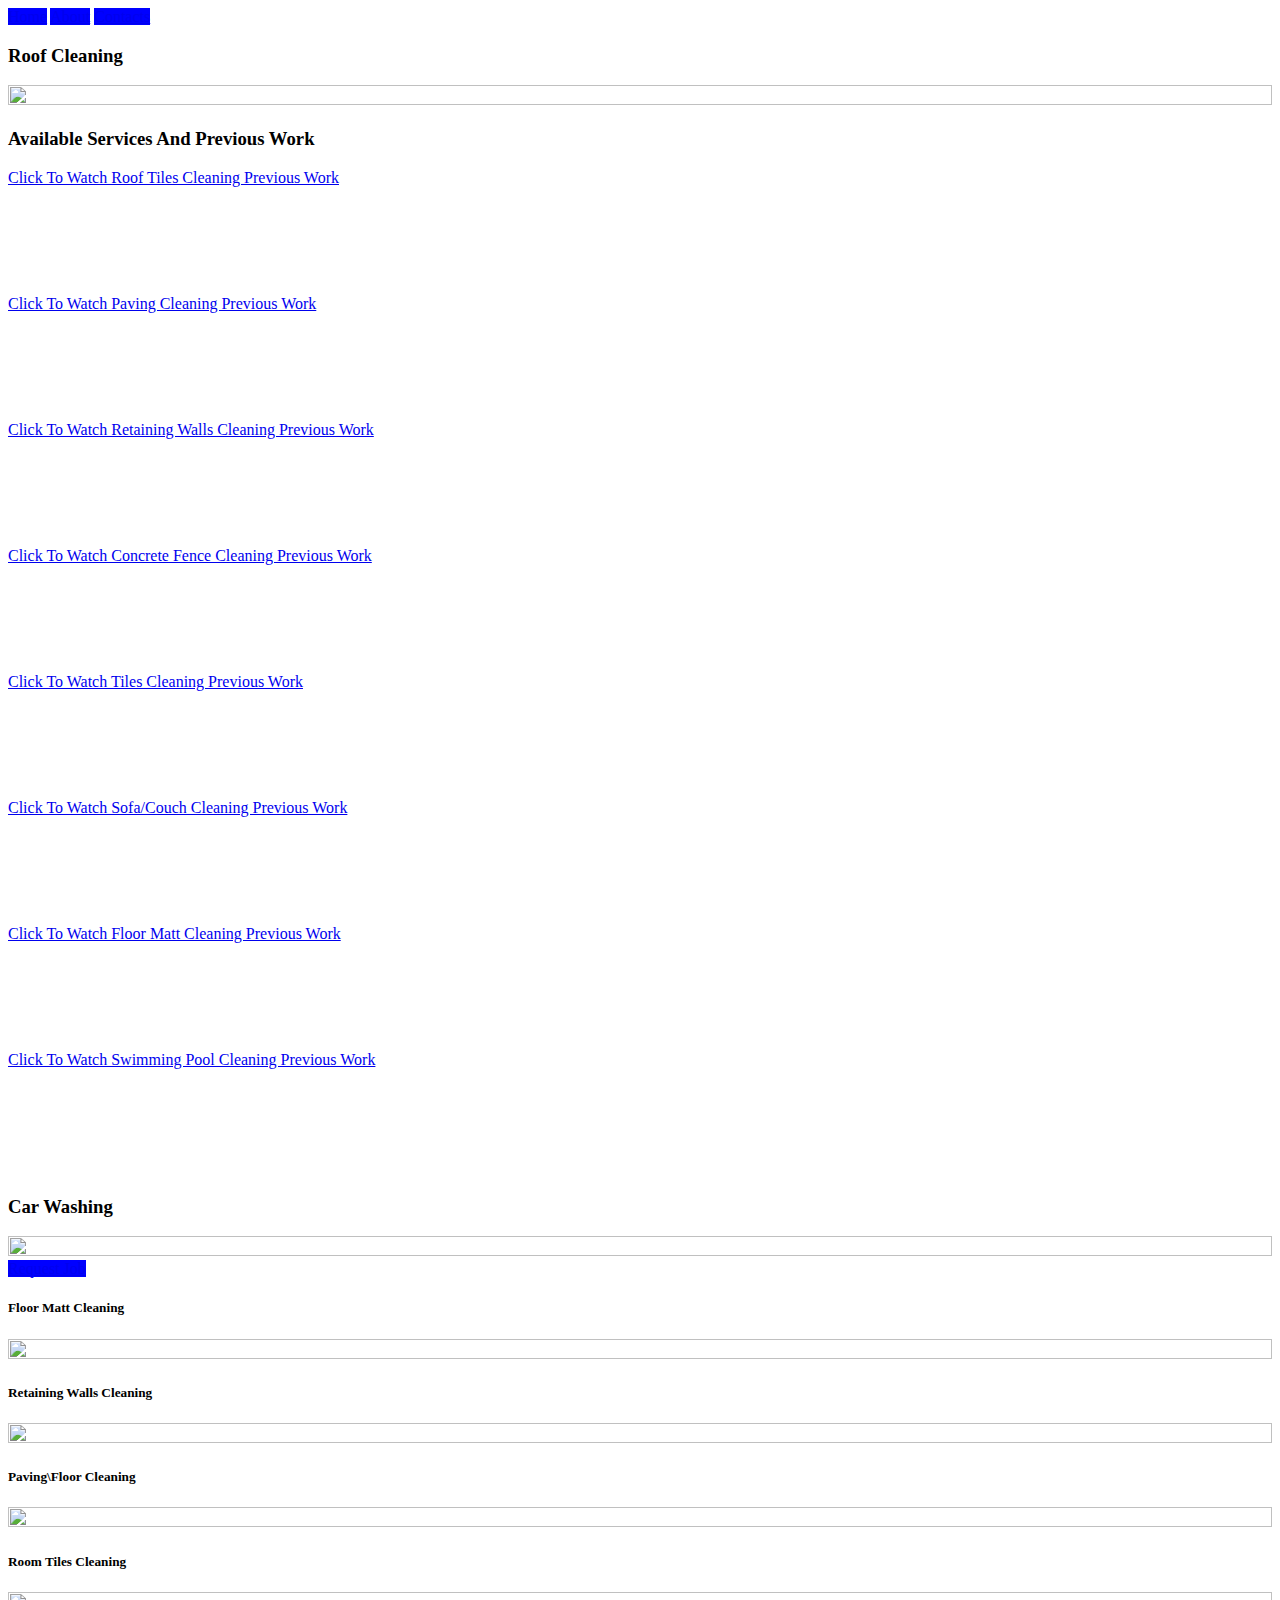
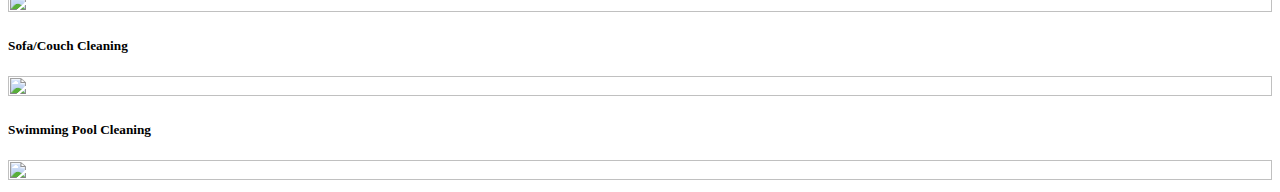
==== src/main/resources/templates/index.html @ 499c535a "Everthing works perfectly, except that copyright images are used." ====
<!DOCTYPE html>
<html xmlns:th="http://www.thymeleaf.org">
	<head>
		<meta charset="ISO-8859-1">
		<link href = "C:\Users\Test\OneDrive\Documents\My-God's-Path-On-Earth\My Home Is My Reflection\roofcleaners\src\main\resources\static\css\bootstrap-4.3.1-dist\css\bootstrap.min.css" 
		th:href="@{/css/bootstrap-4.3.1-dist/css/bootstrap.min.css}"
		rel = "stylesheet"></link>
		<link rel="stylesheet" href="C:\Users\Test\OneDrive\Documents\My-God's-Path-On-Earth\My Home Is My Reflection\roofcleaners\src\main\resources\static\css\index.css" 
		th:href="@{/css/index.css}"></link>
		<title>Home</title>
	</head>
	<body>
		<div class="container">
			<div class="row">
				<div class="col-md-12 btn-group btn-group-justified">
					<a href="#" th:href = "@{/index}" class="btn" style="background-color:blue;">Home</a>
					<a href="About.html" th:href = "@{/about}" target = "_blank" class="btn" style="background-color:blue;">About</a>
					<a href="Contact.html" th:href = "@{/contact}" target = "_blank" class="btn" style="background-color:blue;">Contacts</a>
				</div>
			</div>
			<div class="row">
				<div class="col-md-3 col-sm-12">
					<h3 class="my-1">Roof Cleaning</h3>
					<img class="my-1" style="height:90%" src="C:\Users\Test\OneDrive\Documents\My-God's-Path-On-Earth\My Home Is My Reflection\roofcleaners\src\main\resources\static\images\Roof_Cleaning\Roof2.jpg" 
					th:src="@{/images/Roof_Cleaning/Roof2.jpg}" width="100%"></img>
				</div>
				<div class="col-md-6  col-sm-12 list-group">
					<h3 class="my-1">Available Services And Previous Work</h3>
					<div class="my-1 pre-scrollable">
						<a href = "#" class="list-group-item dropdown-toggle"
						id="RCleaningLink">Click To Watch Roof Tiles Cleaning Previous Work</a>							
						<div id="RCleaningInfo">
							<br></br>
							<br></br>
							<br></br>
						</div>
						<a href = "#" class="list-group-item dropdown-toggle" 
						id="PCleaningLink">Click To Watch Paving Cleaning Previous Work</a>							
						<div id="PCleaningInfo">
							<br></br>
							<br></br>
							<br></br>
						</div>
						<a href = "#" class="list-group-item dropdown-toggle" 
						id="RWCleaningLink">Click To Watch  Retaining Walls Cleaning Previous Work</a>							
						<div id="RWCleaningInfo">
							<br></br>
							<br></br>
							<br></br>
						</div>
						<a href = "#" class="list-group-item dropdown-toggle" 
						id="CCleaningLink">Click To Watch Concrete Fence Cleaning Previous Work</a>							
						<div id="CCleaningInfo">
							<br></br>
							<br></br>
							<br></br>
						</div>
						<a href = "#" class="list-group-item dropdown-toggle" 
						id="TilingLink">Click To Watch Tiles Cleaning Previous Work</a>
						<div id="TilingInfo">
							<br></br>
							<br></br>
							<br></br>
						</div>
						<a href = "#" class="list-group-item dropdown-toggle" 
						id="SofaLink">Click To Watch Sofa/Couch Cleaning Previous Work</a>
						<div id="SofaInfo">
							<br></br>
							<br></br>
							<br></br>
						</div>
						<a href = "#" class="list-group-item dropdown-toggle" 
						id="MattLink">Click To Watch Floor Matt Cleaning Previous Work</a>
						<div id="MattInfo">
							<br></br>
							<br></br>
							<br></br>
						</div>
						<a href = "#" class="list-group-item dropdown-toggle" 
						id="PoolLink">Click To Watch Swimming Pool Cleaning Previous Work</a>
						<div id="PoolInfo">
							<br></br>
							<br></br>
							<br></br>
						</div>
						
					</div>
				</div>
				<div class="col-md-3 col-sm-12">
					<h3 class="my-1">Car Washing</h3>
					<img class="my-1" style="height:90%" src="C:\Users\Test\OneDrive\Documents\My-God's-Path-On-Earth\My Home Is My Reflection\roofcleaners\src\main\resources\static\images\Car\Car1.jpg" 
					th:src="@{/images/Cart/Car1.jpg}" width="100%"></img>
				</div>
			</div>
			<div class="row">
				<div class="col-md-6 offset-md-3 col-sm-6 offset-sm-3 list-group mt-2 mb-1">
					<a type="button" th:href="@{/surveyform}" href="SurveyRequestForm.html" 
					class="btn btn-lg" style="background-color:blue;"> Request Job</a>
				</div>
			</div>
			<div class="row">
				<div class="col-md-2 my-2 col-sm-6">
					<h5>Floor Matt Cleaning</h5>
					<img style="height:90%" 
					src="C:\Users\Test\OneDrive\Documents\My-God's-Path-On-Earth\My Home Is My Reflection\roofcleaners\src\main\resources\static\images\Matt\Matt.jpg" 
					th:src="@{/images/Matt/Matt.jpg}" width="100%"></img>
				</div>
				<div class="col-md-2 my-2 col-sm-6">
					<h5>Retaining Walls Cleaning</h5>
					<img style="height:90%" src="C:\Users\Test\OneDrive\Documents\My-God's-Path-On-Earth\My Home Is My Reflection\roofcleaners\src\main\resources\static\images\Retaining Walls\Retaining_Walls.jpeg" 
					th:src="@{/images/Retaining Walls/Retaining_Walls.jpeg}" width="100%"></img>
				</div>
				<div class="col-md-2 my-2 col-sm-6">
					<h5>Paving\Floor Cleaning</h5>
					<img style="height:90%" src="C:\Users\Test\OneDrive\Documents\My-God's-Path-On-Earth\My Home Is My Reflection\roofcleaners\src\main\resources\static\images\Paving\Paving1.jpg" 
					th:src="@{/images/Paving/Paving1.jpg}" width="100%"></img>
				</div>
				<div class="col-md-2 my-2 col-sm-6">
					<h5>Room Tiles Cleaning</h5>
					<img style="height:90%" src="C:\Users\Test\OneDrive\Documents\My-God's-Path-On-Earth\My Home Is My Reflection\roofcleaners\src\main\resources\static\images\Tiles\Tiles1.jpg" 
					th:src="@{/images/Tiling/Tiles1.jpg}" width="100%"></img>
				</div>
				<div class="col-md-2 my-2 col-sm-6">
					<h5>Sofa/Couch Cleaning</h5>
					<img style="height:90%" 
					src="C:\Users\Test\OneDrive\Documents\My-God's-Path-On-Earth\My Home Is My Reflection\roofcleaners\src\main\resources\static\images\Sofa\Sofa2.jpg" 
					th:src="@{/images/Sofa/Sofa2.jpg}" width="100%"></img>
				</div>
				<div class="col-md-2 my-2 col-sm-6">
					<h5>Swimming Pool Cleaning</h5>
					<img style="height:90%" src="C:\Users\Test\OneDrive\Documents\My-God's-Path-On-Earth\My Home Is My Reflection\roofcleaners\src\main\resources\static\images\Swimming Pool\Swimming_Pool3.webp"
					th:src="@{/images/Swimming Pool/Swimming_Pool3.webp}" width="100%"></img>
				</div>
			</div>
		</div>
	</body>
	<script src = "C:\Users\Test\OneDrive\Documents\My-God's-Path-On-Earth\My Home Is My Reflection\roofcleaners\src\main\resources\static\js\jquery-ui-1.12.1\external\jquery\jquery.js" 
	th:src = "@{/js/jquery-ui-1.12.1/external/jquery/jquery.js}"></script>
	<script>
		$("document").ready(function(){
			
			$("#RCleaningInfo").hide();
			$("#PCleaningInfo").hide();
			$("#RWCleaningInfo").hide();
			$("#CCleaningInfo").hide();
			$("#SofaInfo").hide();
			$("#MattInfo").hide();
			$("#PoolInfo").hide();
			$("#TilingInfo").hide();
			
			$("#RCleaningLink").click(function(){
			
				$("#RCleaningInfo").slideToggle(3000);
			});
			$("#PCleaningLink").click(function(){
				
				$("#PCleaningInfo").slideToggle(3000);
			});
			$("#RWCleaningLink").click(function(){
				
				$("#RWCleaningInfo").slideToggle(3000);
			});
			$("#CCleaningLink").click(function(){
				
				$("#CCleaningInfo").slideToggle(3000);
			});
			$("#TilingLink").click(function(){
				
				$("#TilingInfo").slideToggle(3000);
			});
			$("#SofaLink").click(function(){
				
				$("#SofaInfo").slideToggle(3000);
			});
			$("#MattLink").click(function(){
				
				$("#MattInfo").slideToggle(3000);
			});
			
			$("#PoolLink").click(function(){
				
				$("#PoolInfo").slideToggle(3000);
			});
		});
	</script>
</html>
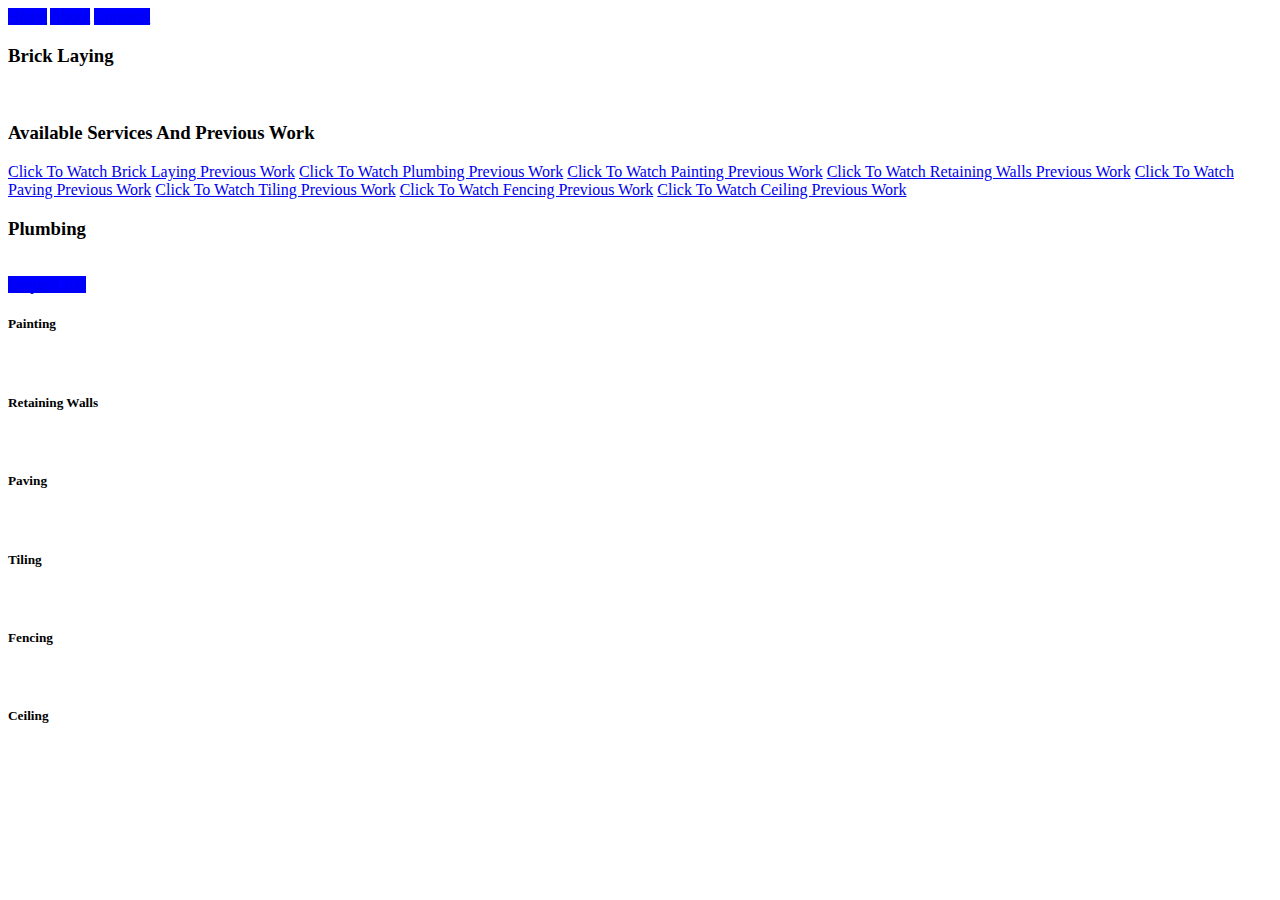
==== commit c63c37c7: "There is a testimonial page now." ====
--- a/src/main/resources/templates/index.html
+++ b/src/main/resources/templates/index.html
@@ -2,11 +2,9 @@
 <html xmlns:th="http://www.thymeleaf.org">
 	<head>
 		<meta charset="ISO-8859-1">
-		<link href = "C:\Users\Test\OneDrive\Documents\My-God's-Path-On-Earth\My Home Is My Reflection\roofcleaners\src\main\resources\static\css\bootstrap-4.3.1-dist\css\bootstrap.min.css" 
-		th:href="@{/css/bootstrap-4.3.1-dist/css/bootstrap.min.css}"
+		<link th:href="@{/css/bootstrap-4.3.1-dist/css/bootstrap.min.css}"
 		rel = "stylesheet"></link>
-		<link rel="stylesheet" href="C:\Users\Test\OneDrive\Documents\My-God's-Path-On-Earth\My Home Is My Reflection\roofcleaners\src\main\resources\static\css\index.css" 
-		th:href="@{/css/index.css}"></link>
+		<link rel="stylesheet" th:href="@{/css/index.css}"></link>
 		<title>Home</title>
 	</head>
 	<body>
@@ -20,76 +18,33 @@
 			</div>
 			<div class="row">
 				<div class="col-md-3 col-sm-12">
-					<h3 class="my-1">Roof Cleaning</h3>
-					<img class="my-1" style="height:90%" src="C:\Users\Test\OneDrive\Documents\My-God's-Path-On-Earth\My Home Is My Reflection\roofcleaners\src\main\resources\static\images\Roof_Cleaning\Roof2.jpg" 
-					th:src="@{/images/Roof_Cleaning/Roof2.jpg}" width="100%"></img>
+					<h3 class="my-1">Brick Laying</h3>
+					<img class="my-1" style="height:90%" th:src="@{/images/Brick Laying/Brick1.jpg}" width="100%"></img>
 				</div>
 				<div class="col-md-6  col-sm-12 list-group">
 					<h3 class="my-1">Available Services And Previous Work</h3>
 					<div class="my-1 pre-scrollable">
 						<a href = "#" class="list-group-item dropdown-toggle"
-						id="RCleaningLink">Click To Watch Roof Tiles Cleaning Previous Work</a>							
-						<div id="RCleaningInfo">
-							<br></br>
-							<br></br>
-							<br></br>
-						</div>
+						id="BLayingLink">Click To Watch Brick Laying Previous Work</a>							
 						<a href = "#" class="list-group-item dropdown-toggle" 
-						id="PCleaningLink">Click To Watch Paving Cleaning Previous Work</a>							
-						<div id="PCleaningInfo">
-							<br></br>
-							<br></br>
-							<br></br>
-						</div>
+						id="PlumbingLink">Click To Watch Plumbing Previous Work</a>							
 						<a href = "#" class="list-group-item dropdown-toggle" 
-						id="RWCleaningLink">Click To Watch  Retaining Walls Cleaning Previous Work</a>							
-						<div id="RWCleaningInfo">
-							<br></br>
-							<br></br>
-							<br></br>
-						</div>
+						id="PaintingLink">Click To Watch Painting Previous Work</a>							
 						<a href = "#" class="list-group-item dropdown-toggle" 
-						id="CCleaningLink">Click To Watch Concrete Fence Cleaning Previous Work</a>							
-						<div id="CCleaningInfo">
-							<br></br>
-							<br></br>
-							<br></br>
-						</div>
+						id="RWallsLink">Click To Watch Retaining Walls Previous Work</a>							
 						<a href = "#" class="list-group-item dropdown-toggle" 
-						id="TilingLink">Click To Watch Tiles Cleaning Previous Work</a>
-						<div id="TilingInfo">
-							<br></br>
-							<br></br>
-							<br></br>
-						</div>
+						id="PavingLink">Click To Watch Paving Previous Work</a>
 						<a href = "#" class="list-group-item dropdown-toggle" 
-						id="SofaLink">Click To Watch Sofa/Couch Cleaning Previous Work</a>
-						<div id="SofaInfo">
-							<br></br>
-							<br></br>
-							<br></br>
-						</div>
+						id="TilingLink">Click To Watch Tiling Previous Work</a>
 						<a href = "#" class="list-group-item dropdown-toggle" 
-						id="MattLink">Click To Watch Floor Matt Cleaning Previous Work</a>
-						<div id="MattInfo">
-							<br></br>
-							<br></br>
-							<br></br>
-						</div>
+						id="FenceLink">Click To Watch Fencing Previous Work</a>
 						<a href = "#" class="list-group-item dropdown-toggle" 
-						id="PoolLink">Click To Watch Swimming Pool Cleaning Previous Work</a>
-						<div id="PoolInfo">
-							<br></br>
-							<br></br>
-							<br></br>
-						</div>
-						
+						id="RoofLink">Click To Watch Ceiling Previous Work</a>
 					</div>
 				</div>
 				<div class="col-md-3 col-sm-12">
-					<h3 class="my-1">Car Washing</h3>
-					<img class="my-1" style="height:90%" src="C:\Users\Test\OneDrive\Documents\My-God's-Path-On-Earth\My Home Is My Reflection\roofcleaners\src\main\resources\static\images\Car\Car1.jpg" 
-					th:src="@{/images/Cart/Car1.jpg}" width="100%"></img>
+					<h3 class="my-1">Plumbing</h3>
+					<img class="my-1" style="height:90%" th:src="@{/images/Plumbing/Project1/plumbing3.jpg}" width="100%"></img>
 				</div>
 			</div>
 			<div class="row">
@@ -100,87 +55,39 @@
 			</div>
 			<div class="row">
 				<div class="col-md-2 my-2 col-sm-6">
-					<h5>Floor Matt Cleaning</h5>
+					<h5>Painting</h5>
 					<img style="height:90%" 
-					src="C:\Users\Test\OneDrive\Documents\My-God's-Path-On-Earth\My Home Is My Reflection\roofcleaners\src\main\resources\static\images\Matt\Matt.jpg" 
-					th:src="@{/images/Matt/Matt.jpg}" width="100%"></img>
+					th:src="@{/images/Painting/Painting1.jpg}" width="100%"></img>
 				</div>
 				<div class="col-md-2 my-2 col-sm-6">
-					<h5>Retaining Walls Cleaning</h5>
-					<img style="height:90%" src="C:\Users\Test\OneDrive\Documents\My-God's-Path-On-Earth\My Home Is My Reflection\roofcleaners\src\main\resources\static\images\Retaining Walls\Retaining_Walls.jpeg" 
-					th:src="@{/images/Retaining Walls/Retaining_Walls.jpeg}" width="100%"></img>
+					<h5>Retaining Walls</h5>
+					<img style="height:90%" th:src="@{/images/Retaining Walls/Retaining_Walls.jpeg}" width="100%"></img>
 				</div>
 				<div class="col-md-2 my-2 col-sm-6">
-					<h5>Paving\Floor Cleaning</h5>
-					<img style="height:90%" src="C:\Users\Test\OneDrive\Documents\My-God's-Path-On-Earth\My Home Is My Reflection\roofcleaners\src\main\resources\static\images\Paving\Paving1.jpg" 
-					th:src="@{/images/Paving/Paving1.jpg}" width="100%"></img>
+					<h5>Paving</h5>
+					<img style="height:90%" th:src="@{/images/Paving/Paving1.jpg}" width="100%"></img>
 				</div>
 				<div class="col-md-2 my-2 col-sm-6">
-					<h5>Room Tiles Cleaning</h5>
-					<img style="height:90%" src="C:\Users\Test\OneDrive\Documents\My-God's-Path-On-Earth\My Home Is My Reflection\roofcleaners\src\main\resources\static\images\Tiles\Tiles1.jpg" 
-					th:src="@{/images/Tiling/Tiles1.jpg}" width="100%"></img>
+					<h5>Tiling</h5>
+					<img style="height:90%" th:src="@{/images/Tiling/Tiles1.jpg}" width="100%"></img>
 				</div>
 				<div class="col-md-2 my-2 col-sm-6">
-					<h5>Sofa/Couch Cleaning</h5>
+					<h5>Fencing</h5>
 					<img style="height:90%" 
-					src="C:\Users\Test\OneDrive\Documents\My-God's-Path-On-Earth\My Home Is My Reflection\roofcleaners\src\main\resources\static\images\Sofa\Sofa2.jpg" 
-					th:src="@{/images/Sofa/Sofa2.jpg}" width="100%"></img>
+					th:src="@{/images/Fencing/Project1/fence1.jpg}" width="100%"></img>
 				</div>
 				<div class="col-md-2 my-2 col-sm-6">
-					<h5>Swimming Pool Cleaning</h5>
-					<img style="height:90%" src="C:\Users\Test\OneDrive\Documents\My-God's-Path-On-Earth\My Home Is My Reflection\roofcleaners\src\main\resources\static\images\Swimming Pool\Swimming_Pool3.webp"
-					th:src="@{/images/Swimming Pool/Swimming_Pool3.webp}" width="100%"></img>
+					<h5>Ceiling</h5>
+					<img style="height:90%" th:src="@{/images/Ceiling/Ceiling1.jpg}" width="100%"></img>
 				</div>
 			</div>
 		</div>
 	</body>
-	<script src = "C:\Users\Test\OneDrive\Documents\My-God's-Path-On-Earth\My Home Is My Reflection\roofcleaners\src\main\resources\static\js\jquery-ui-1.12.1\external\jquery\jquery.js" 
-	th:src = "@{/js/jquery-ui-1.12.1/external/jquery/jquery.js}"></script>
+	<script th:src = "@{/js/jquery-ui-1.12.1/external/jquery/jquery.js}"></script>
 	<script>
 		$("document").ready(function(){
 			
-			$("#RCleaningInfo").hide();
-			$("#PCleaningInfo").hide();
-			$("#RWCleaningInfo").hide();
-			$("#CCleaningInfo").hide();
-			$("#SofaInfo").hide();
-			$("#MattInfo").hide();
-			$("#PoolInfo").hide();
-			$("#TilingInfo").hide();
 			
-			$("#RCleaningLink").click(function(){
-			
-				$("#RCleaningInfo").slideToggle(3000);
-			});
-			$("#PCleaningLink").click(function(){
-				
-				$("#PCleaningInfo").slideToggle(3000);
-			});
-			$("#RWCleaningLink").click(function(){
-				
-				$("#RWCleaningInfo").slideToggle(3000);
-			});
-			$("#CCleaningLink").click(function(){
-				
-				$("#CCleaningInfo").slideToggle(3000);
-			});
-			$("#TilingLink").click(function(){
-				
-				$("#TilingInfo").slideToggle(3000);
-			});
-			$("#SofaLink").click(function(){
-				
-				$("#SofaInfo").slideToggle(3000);
-			});
-			$("#MattLink").click(function(){
-				
-				$("#MattInfo").slideToggle(3000);
-			});
-			
-			$("#PoolLink").click(function(){
-				
-				$("#PoolInfo").slideToggle(3000);
-			});
 		});
 	</script>
 </html>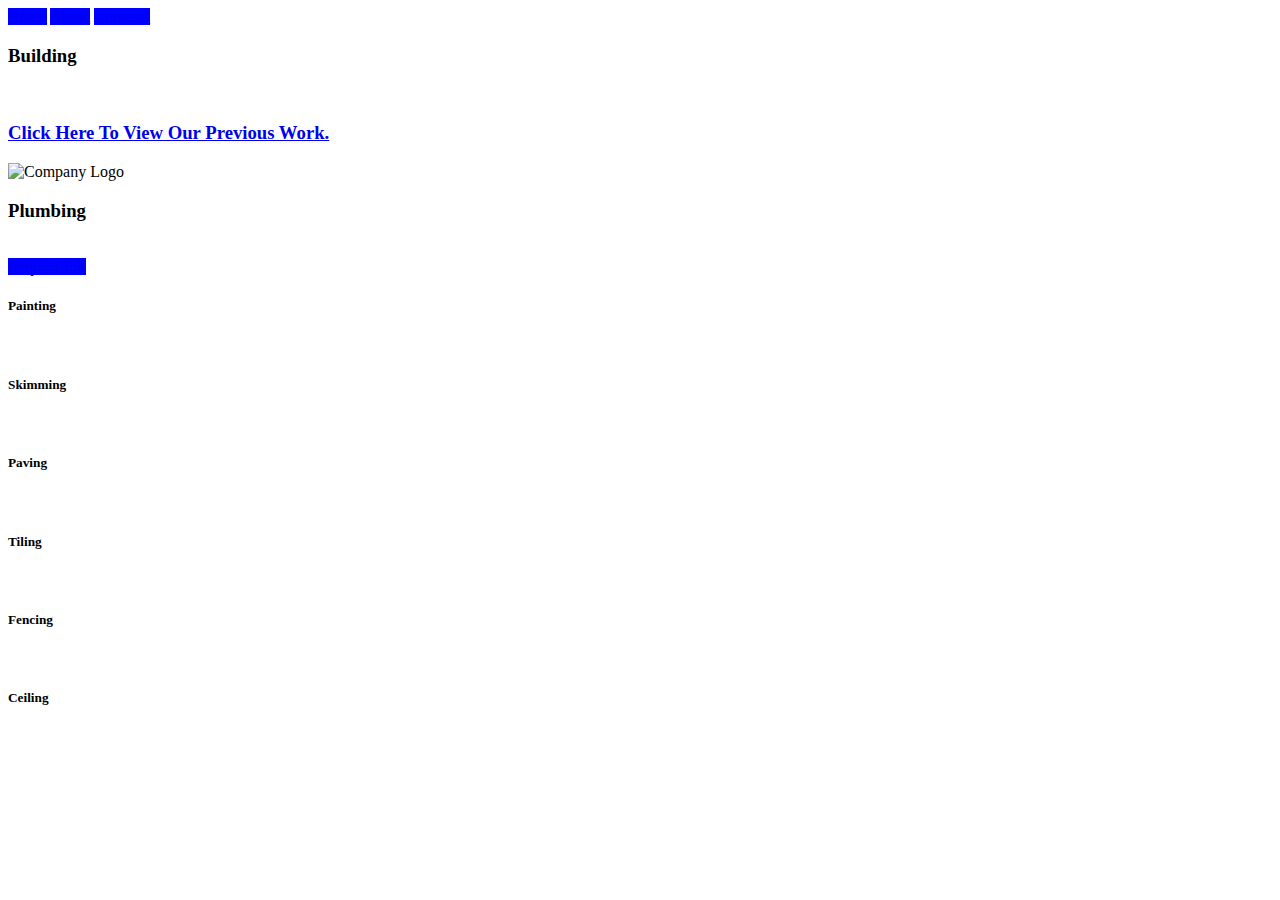
==== commit 380c6f0d: "Company Logo Included." ====
--- a/src/main/resources/templates/index.html
+++ b/src/main/resources/templates/index.html
@@ -18,28 +18,18 @@
 			</div>
 			<div class="row">
 				<div class="col-md-3 col-sm-12">
-					<h3 class="my-1">Brick Laying</h3>
-					<img class="my-1" style="height:90%" th:src="@{/images/Brick Laying/Brick1.jpg}" width="100%"></img>
+					<h3 class="my-1">Building</h3>
+					<img class="my-1" style="height:90%" th:src="@{/images/Brick Laying/Project1/Brick6.jpg}" width="100%"></img>
 				</div>
 				<div class="col-md-6  col-sm-12 list-group">
-					<h3 class="my-1">Available Services And Previous Work</h3>
+					<h3 class="my-1">
+						<a href="Testimonials.html" th:href="@{/testimonials}"
+						target = "_blank">
+						Click Here To View Our Previous Work.
+						</a>
+					</h3>
 					<div class="my-1 pre-scrollable">
-						<a href = "#" class="list-group-item dropdown-toggle"
-						id="BLayingLink">Click To Watch Brick Laying Previous Work</a>							
-						<a href = "#" class="list-group-item dropdown-toggle" 
-						id="PlumbingLink">Click To Watch Plumbing Previous Work</a>							
-						<a href = "#" class="list-group-item dropdown-toggle" 
-						id="PaintingLink">Click To Watch Painting Previous Work</a>							
-						<a href = "#" class="list-group-item dropdown-toggle" 
-						id="RWallsLink">Click To Watch Retaining Walls Previous Work</a>							
-						<a href = "#" class="list-group-item dropdown-toggle" 
-						id="PavingLink">Click To Watch Paving Previous Work</a>
-						<a href = "#" class="list-group-item dropdown-toggle" 
-						id="TilingLink">Click To Watch Tiling Previous Work</a>
-						<a href = "#" class="list-group-item dropdown-toggle" 
-						id="FenceLink">Click To Watch Fencing Previous Work</a>
-						<a href = "#" class="list-group-item dropdown-toggle" 
-						id="RoofLink">Click To Watch Ceiling Previous Work</a>
+						<img alt="Company Logo" th:src="@{/images/Web Pics/Logo.jpg}" width="100%"></img>
 					</div>
 				</div>
 				<div class="col-md-3 col-sm-12">
@@ -60,8 +50,8 @@
 					th:src="@{/images/Painting/Painting1.jpg}" width="100%"></img>
 				</div>
 				<div class="col-md-2 my-2 col-sm-6">
-					<h5>Retaining Walls</h5>
-					<img style="height:90%" th:src="@{/images/Retaining Walls/Retaining_Walls.jpeg}" width="100%"></img>
+					<h5>Skimming</h5>
+					<img style="height:90%" th:src="@{/images/Skimming/Skimming1.jpg}" width="100%"></img>
 				</div>
 				<div class="col-md-2 my-2 col-sm-6">
 					<h5>Paving</h5>
@@ -74,7 +64,7 @@
 				<div class="col-md-2 my-2 col-sm-6">
 					<h5>Fencing</h5>
 					<img style="height:90%" 
-					th:src="@{/images/Fencing/Project1/fence1.jpg}" width="100%"></img>
+					th:src="@{/images/Fencing/Project1/Fence1.jpg}" width="100%"></img>
 				</div>
 				<div class="col-md-2 my-2 col-sm-6">
 					<h5>Ceiling</h5>
